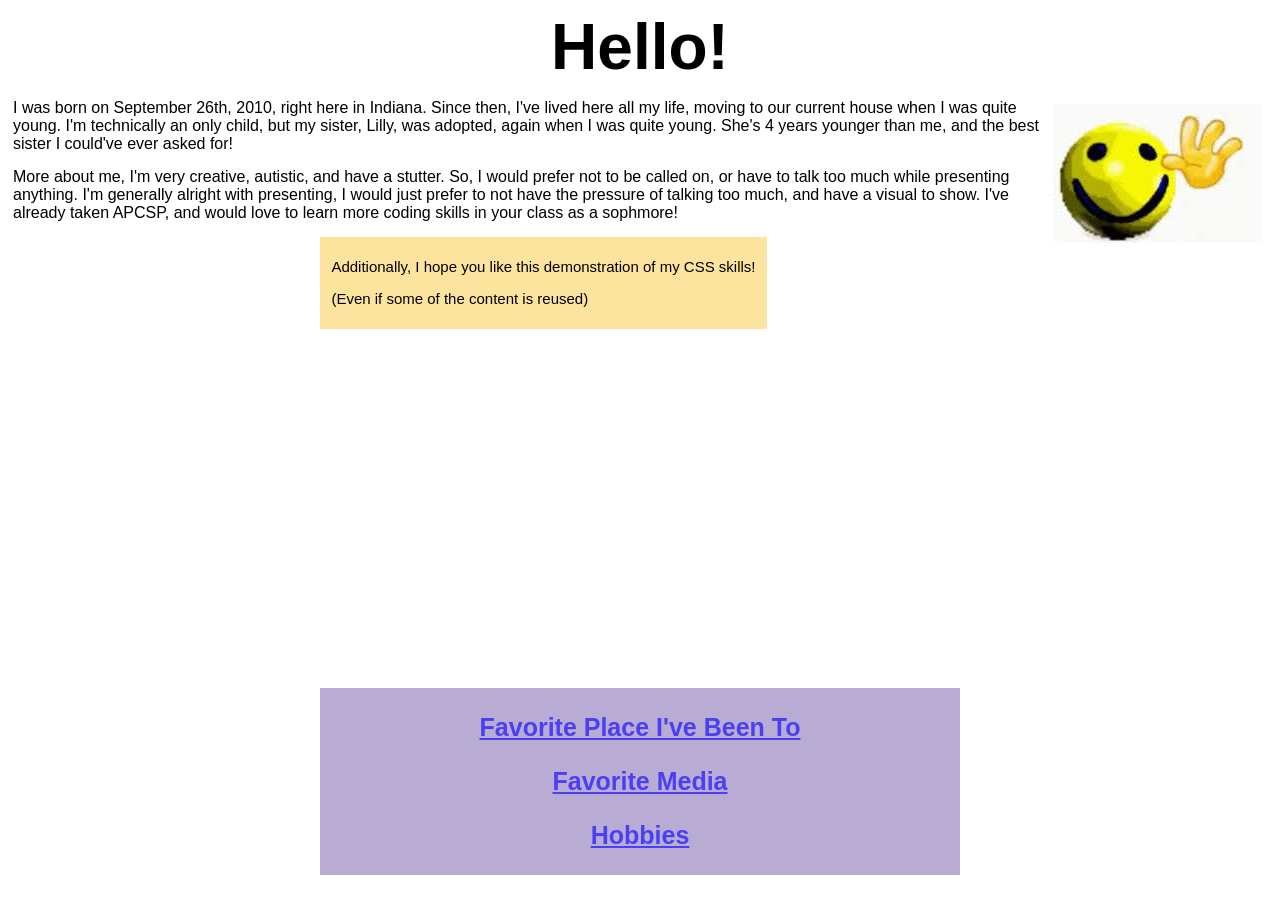
==== favorite-place.html @ 1a4c54af "Added project files from OneDrive" ====
<!DOCTYPE html>
<html lang="en">
<head>
    <meta charset="UTF-8">
    <meta name="viewport" content="width=device-width, initial-scale=1.0">
    <link rel="stylesheet" type="text/css" href="style-main.css" />
    <title>About Me</title>
</head>
<body>

    <h1 id="title">Hello!</h1>
    <img id="hi" src="[data-uri]" alt="">
    <p>I was born on September 26th, 2010, right here in Indiana. 
    Since then, I've lived here all my life, moving to our current house when I was quite young. 
    I'm technically an only child, but my sister, Lilly, was adopted, again when I was quite young. 
    She's 4 years younger than me, and the best sister I could've ever asked for!</p>
    <p>More about me, I'm very creative, autistic, and have a stutter. 
    So, I would prefer not to be called on, or have to talk too much while presenting anything.
    I'm generally alright with presenting, I would just prefer to not have the pressure of talking too much, 
    and have a visual to show. I've already taken APCSP, and would love to learn more coding skills in your 
    class as a sophmore!</p>
    <div class = "note">
        <p>Additionally, I hope you like this demonstration of my CSS skills!</p>
        <p>(Even if some of the content is reused)</p>
    </div>

    <div class="navigation">
        <h3><a href="./favorite-place.html">Favorite Place I've Been To</a></h3>
        <h3><a href="./media.html">Favorite Media</a></h3>
        <h3><a href="./hobbies.html">Hobbies</a></h3>
    </div>
</body>
</html>
---- style-main.css ----
p, h1, h2, h3, h4, h5, h6{
  width: fit-content;
  height:fit-content;
  font-family:'Franklin Gothic Medium', 'Arial Narrow', Arial, sans-serif;
}
p{
  margin:15px 5px
}
 #title{
  width: 50%;
  margin: 10px auto 15px auto;
  font-size: 400%;
  text-align: center;
}
img{
  margin: 5px 10px;
}


#hi{
  float:right;
}
.note{
  padding:0.5%;
  width:fit-content;
  background-color:rgb(252, 227, 158);
  position:absolute;
  left:25%;
  right:25%;
  margin: 
}
.note p{
  text-align:center;
  font-size:15px;
}


.navigation{
  width:50%;
  height: fit-content;
  position: absolute;
  bottom:25px;
  left:25%;
  right:25%;
  background-color: hsl(260, 32%, 75%);
}
.navigation h3{
  width:100%;
  left:25%;
  right:25%;
  text-align:center;
  font-size: 25px;
}
.navigation a{
  width:fit-content;
  color: hsl(244, 88%, 60%)
}
.navigation a:hover{
  color:blue;
  background-color:hsla(266, 96%, 55%, 0.25);
}










.delta-text html{
    background-color:black
}
.delta-text p, .delta-text h1, .delta-text h2, .delta-text h3, 
.delta-text h4, .delta-text h5, .delta-text h6{
  width:fit-content;
  height:fit-content;
  background-image: url('./deltarune-prophecy-animated-1789563019341 (1).gif');
  background-position:center;
  background-repeat:repeat;
  -webkit-background-clip: text;
  background-clip: text;
  color: transparent;
}
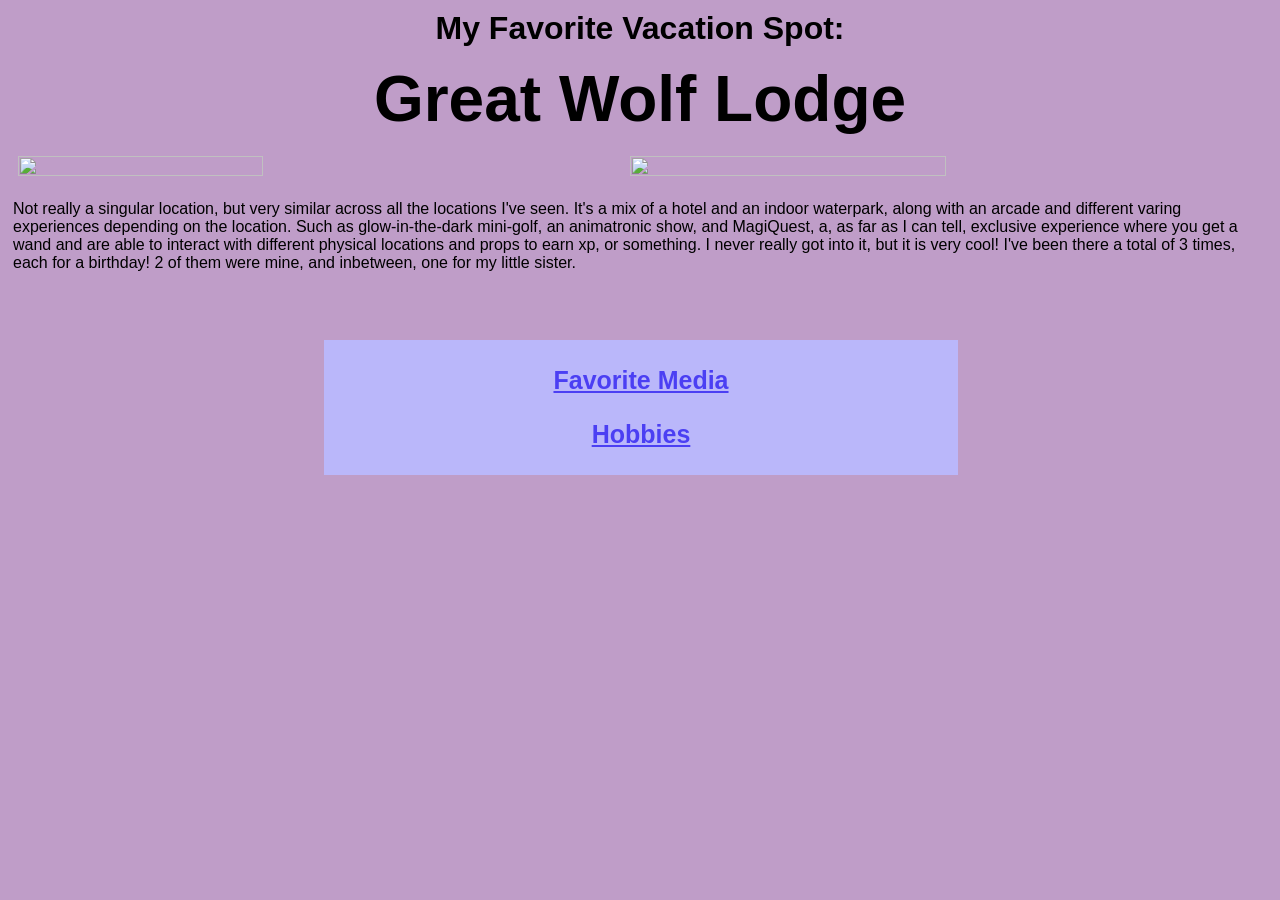
==== commit 88b830d3: "Add files via upload" ====
--- a/favorite-place.html
+++ b/favorite-place.html
@@ -4,28 +4,35 @@
     <meta charset="UTF-8">
     <meta name="viewport" content="width=device-width, initial-scale=1.0">
     <link rel="stylesheet" type="text/css" href="style-main.css" />
+    <link rel="stylesheet" type="text/css" href="style-main.css" />
     <title>About Me</title>
 </head>
 <body>
 
-    <h1 id="title">Hello!</h1>
-    <img id="hi" src="[data-uri]" alt="">
-    <p>I was born on September 26th, 2010, right here in Indiana. 
-    Since then, I've lived here all my life, moving to our current house when I was quite young. 
-    I'm technically an only child, but my sister, Lilly, was adopted, again when I was quite young. 
-    She's 4 years younger than me, and the best sister I could've ever asked for!</p>
-    <p>More about me, I'm very creative, autistic, and have a stutter. 
-    So, I would prefer not to be called on, or have to talk too much while presenting anything.
-    I'm generally alright with presenting, I would just prefer to not have the pressure of talking too much, 
-    and have a visual to show. I've already taken APCSP, and would love to learn more coding skills in your 
-    class as a sophmore!</p>
-    <div class = "note">
-        <p>Additionally, I hope you like this demonstration of my CSS skills!</p>
-        <p>(Even if some of the content is reused)</p>
-    </div>
-
+    <h1 style="width: 50%;
+                margin: 10px auto 15px auto;
+                text-align: center;"
+        >My Favorite Vacation Spot:</h1>
+    <h1 id="title">Great Wolf Lodge</h1>
+    <img style="float:right;
+                width:50%;
+                height:50%" 
+        src="https://encrypted-tbn0.gstatic.com/images?q=tbn:ANd9GcQexF25zbLtT2A1iiN8HvIGyVRw-KuxlFxpN2xudi7P0Bdf1Wv6FdKL-qA:https://www.greatwolf.com/cdn-cgi/image/fit%3Dscale-down,width%3D1200,format%3Dauto/content/dam/greatwolf/sites/www/things-to-do/water-park/ct-waterpark-t3-1-2880x1620.jpg&s=10"
+        alt="">
+    <img style="width:44%;
+                height:44%" 
+        src="https://dynamic-media-cdn.tripadvisor.com/media/photo-o/2a/80/67/ce/great-wolf-lodge-williamsburg.jpg?w=500&h=-1&s=1"
+        alt="">
+    <p>Not really a singular location, but very similar across all the locations I've seen.
+        It's a mix of a hotel and an indoor waterpark, along with an arcade and different varing
+        experiences depending on the location. Such as glow-in-the-dark mini-golf, an animatronic show, 
+        and MagiQuest, a, as far as I can tell, exclusive experience where you get a wand 
+        and are able to interact with different physical locations and props to earn xp, or something.
+        I never really got into it, but it is very cool! I've been there a total of 3 times, each for
+        a birthday! 2 of them were mine, and inbetween, one for my little sister.
+    </p>
+    <br>
     <div class="navigation">
-        <h3><a href="./favorite-place.html">Favorite Place I've Been To</a></h3>
         <h3><a href="./media.html">Favorite Media</a></h3>
         <h3><a href="./hobbies.html">Hobbies</a></h3>
     </div>
--- a/style-main.css
+++ b/style-main.css
@@ -6,6 +6,9 @@
 p{
   margin:15px 5px
 }
+
+
+
  #title{
   width: 50%;
   margin: 10px auto 15px auto;
@@ -16,33 +19,32 @@
   margin: 5px 10px;
 }
 
-
-#hi{
-  float:right;
-}
 .note{
   padding:0.5%;
   width:fit-content;
+  height:fit-content;
   background-color:rgb(252, 227, 158);
-  position:absolute;
   left:25%;
   right:25%;
-  margin: 
 }
 .note p{
   text-align:center;
   font-size:15px;
 }
 
+html{
+  background-color:hsl(287, 28%, 70%);
+}
 
 .navigation{
   width:50%;
   height: fit-content;
-  position: absolute;
-  bottom:25px;
-  left:25%;
-  right:25%;
-  background-color: hsl(260, 32%, 75%);
+  margin-top:35px;
+  margin-bottom:5px;
+  margin-left:25%;
+  margin-right:25%;
+  background-color: hsl(242, 87%, 85%);
+  padding:1px;
 }
 .navigation h3{
   width:100%;
@@ -58,28 +60,4 @@
 .navigation a:hover{
   color:blue;
   background-color:hsla(266, 96%, 55%, 0.25);
-}
-
-
-
-
-
-
-
-
-
-
-.delta-text html{
-    background-color:black
-}
-.delta-text p, .delta-text h1, .delta-text h2, .delta-text h3, 
-.delta-text h4, .delta-text h5, .delta-text h6{
-  width:fit-content;
-  height:fit-content;
-  background-image: url('./deltarune-prophecy-animated-1789563019341 (1).gif');
-  background-position:center;
-  background-repeat:repeat;
-  -webkit-background-clip: text;
-  background-clip: text;
-  color: transparent;
 }
--- a/style-main.css
+++ b/style-main.css
@@ -6,6 +6,9 @@
 p{
   margin:15px 5px
 }
+
+
+
  #title{
   width: 50%;
   margin: 10px auto 15px auto;
@@ -16,33 +19,32 @@
   margin: 5px 10px;
 }
 
-
-#hi{
-  float:right;
-}
 .note{
   padding:0.5%;
   width:fit-content;
+  height:fit-content;
   background-color:rgb(252, 227, 158);
-  position:absolute;
   left:25%;
   right:25%;
-  margin: 
 }
 .note p{
   text-align:center;
   font-size:15px;
 }
 
+html{
+  background-color:hsl(287, 28%, 70%);
+}
 
 .navigation{
   width:50%;
   height: fit-content;
-  position: absolute;
-  bottom:25px;
-  left:25%;
-  right:25%;
-  background-color: hsl(260, 32%, 75%);
+  margin-top:35px;
+  margin-bottom:5px;
+  margin-left:25%;
+  margin-right:25%;
+  background-color: hsl(242, 87%, 85%);
+  padding:1px;
 }
 .navigation h3{
   width:100%;
@@ -58,28 +60,4 @@
 .navigation a:hover{
   color:blue;
   background-color:hsla(266, 96%, 55%, 0.25);
-}
-
-
-
-
-
-
-
-
-
-
-.delta-text html{
-    background-color:black
-}
-.delta-text p, .delta-text h1, .delta-text h2, .delta-text h3, 
-.delta-text h4, .delta-text h5, .delta-text h6{
-  width:fit-content;
-  height:fit-content;
-  background-image: url('./deltarune-prophecy-animated-1789563019341 (1).gif');
-  background-position:center;
-  background-repeat:repeat;
-  -webkit-background-clip: text;
-  background-clip: text;
-  color: transparent;
 }
